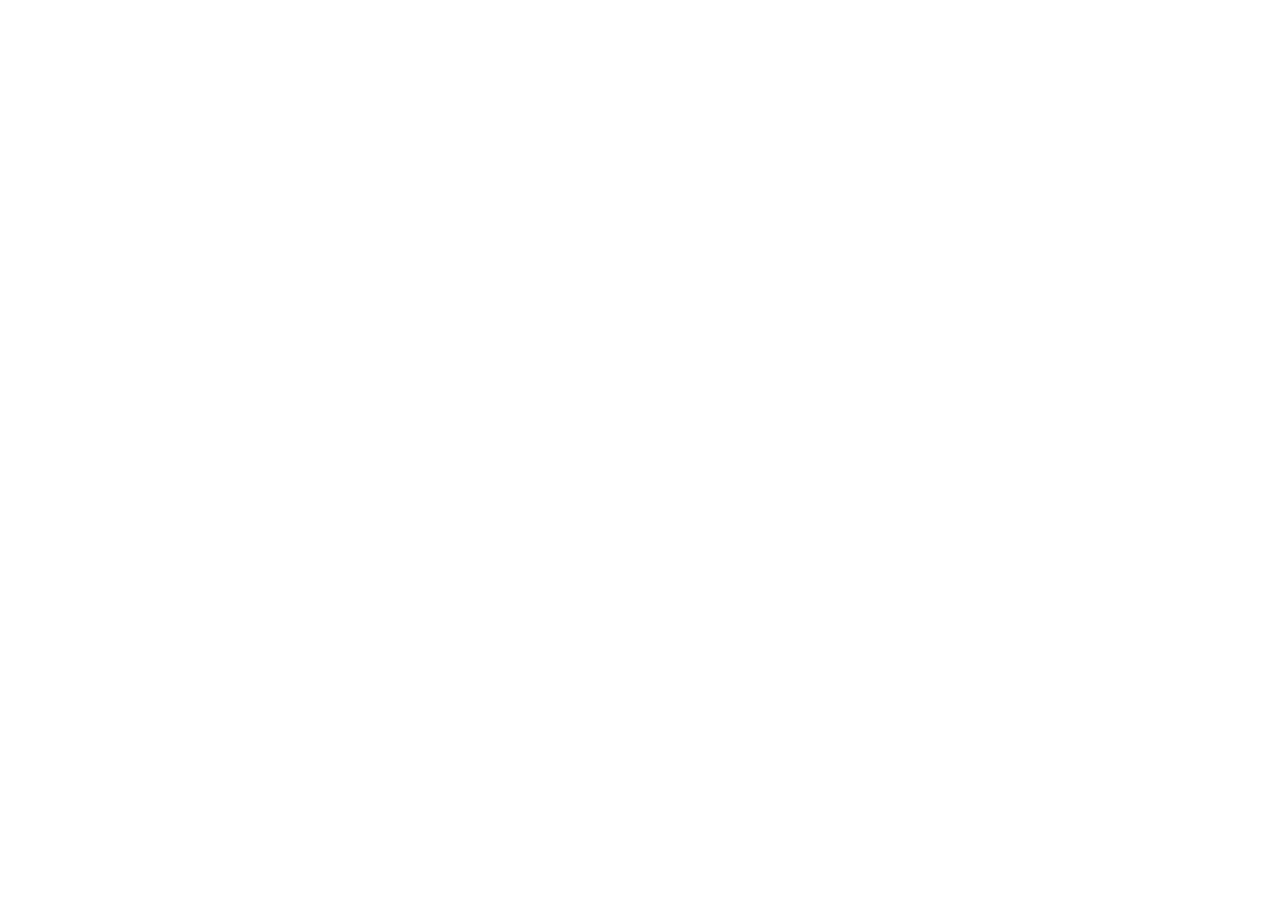
==== index.html @ 5278f693 "first commit" ====
<!DOCTYPE html>
<html lang="en">
<head>
    <meta charset="UTF-8">
    <meta name="viewport" content="width=device-width, initial-scale=1.0">
    <title>My First Repository 123</title>
</head>
<body>
    
</body>
</html>
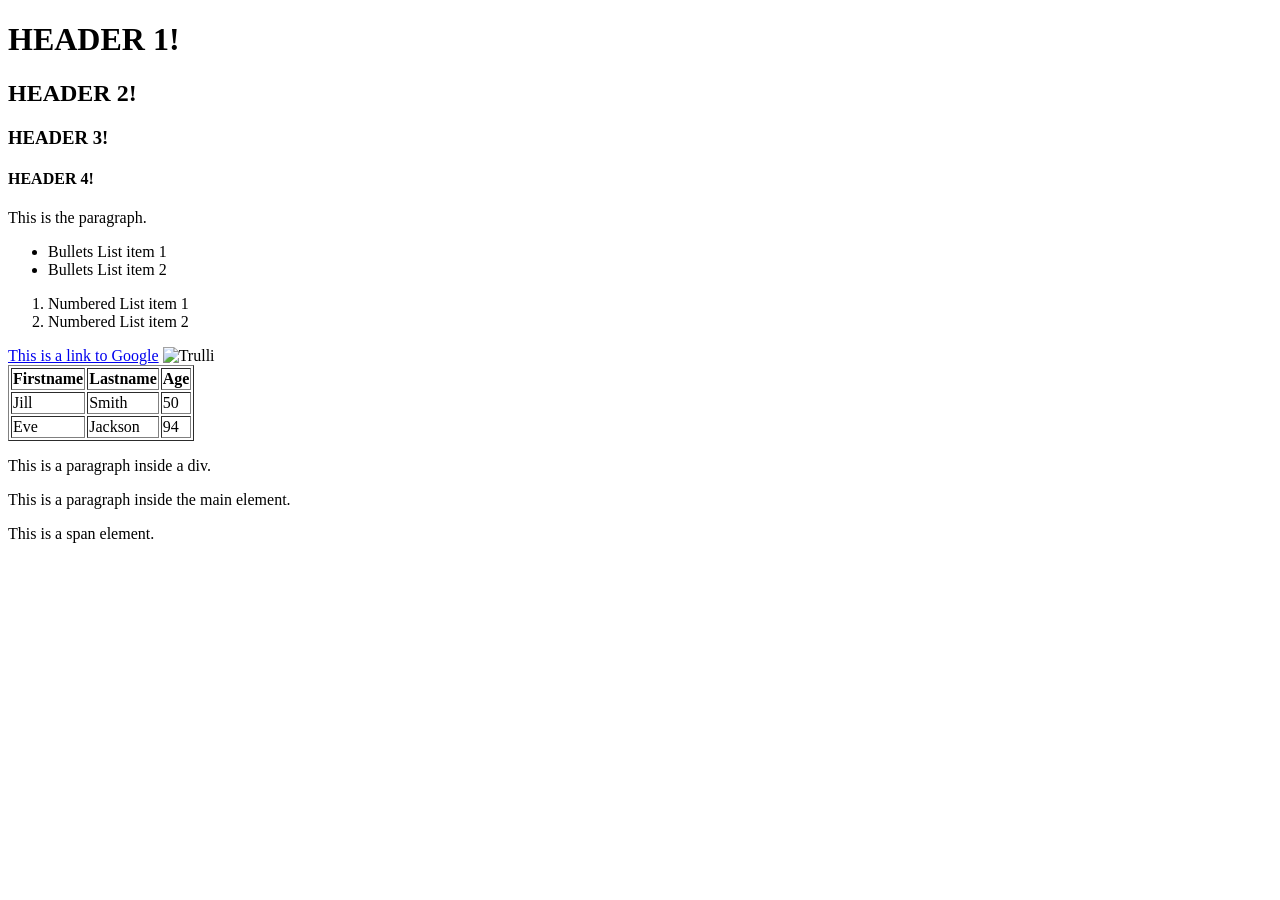
==== commit fa5f2f19: "update index.htlml" ====
--- a/index.html
+++ b/index.html
@@ -3,9 +3,59 @@
 <head>
     <meta charset="UTF-8">
     <meta name="viewport" content="width=device-width, initial-scale=1.0">
-    <title>My First Repository 123</title>
+    <title>My First HTML</title>
 </head>
 <body>
+    <H1>HEADER 1!</H1>
+    <H2>HEADER 2!</H2>
+    <h3>HEADER 3!</h3>
+    <h4>HEADER 4!</h4>
+
+    <p>This is the paragraph.</p>
+
+    <ul>
+        <li>Bullets List item 1</li>
+        <li>Bullets List item 2</li>
+    </ul>
+    <ol type="1">
+        <li>Numbered List item 1</li>
+        <li>Numbered List item 2</li>
+    </ol>
     
+    <A href="https://www.google.com">This is a link to Google</A>
+
+    <img src="https://www.w3schools.com/html/pic_trulli.jpg" 
+    alt="Trulli" 
+    width="500" 
+    height="333"
+    />
+
+    <table border="1">
+        <tr>
+            <th>Firstname</th>
+            <th>Lastname</th>
+            <th>Age</th>
+        </tr>
+        <tr>
+            <td>Jill</td>
+            <td>Smith</td>
+            <td>50</td>
+        </tr>
+        <tr>
+            <td>Eve</td>
+            <td>Jackson</td>
+            <td>94</td>
+        </tr>
+</table>
+<div>
+    <p>This is a paragraph inside a div.</p>
+</div>
+<main>
+        <p>This is a paragraph inside the main element.</p> 
+</main>
+
+<span>This is a span element.</span>
+
 </body>
+
 </html>
